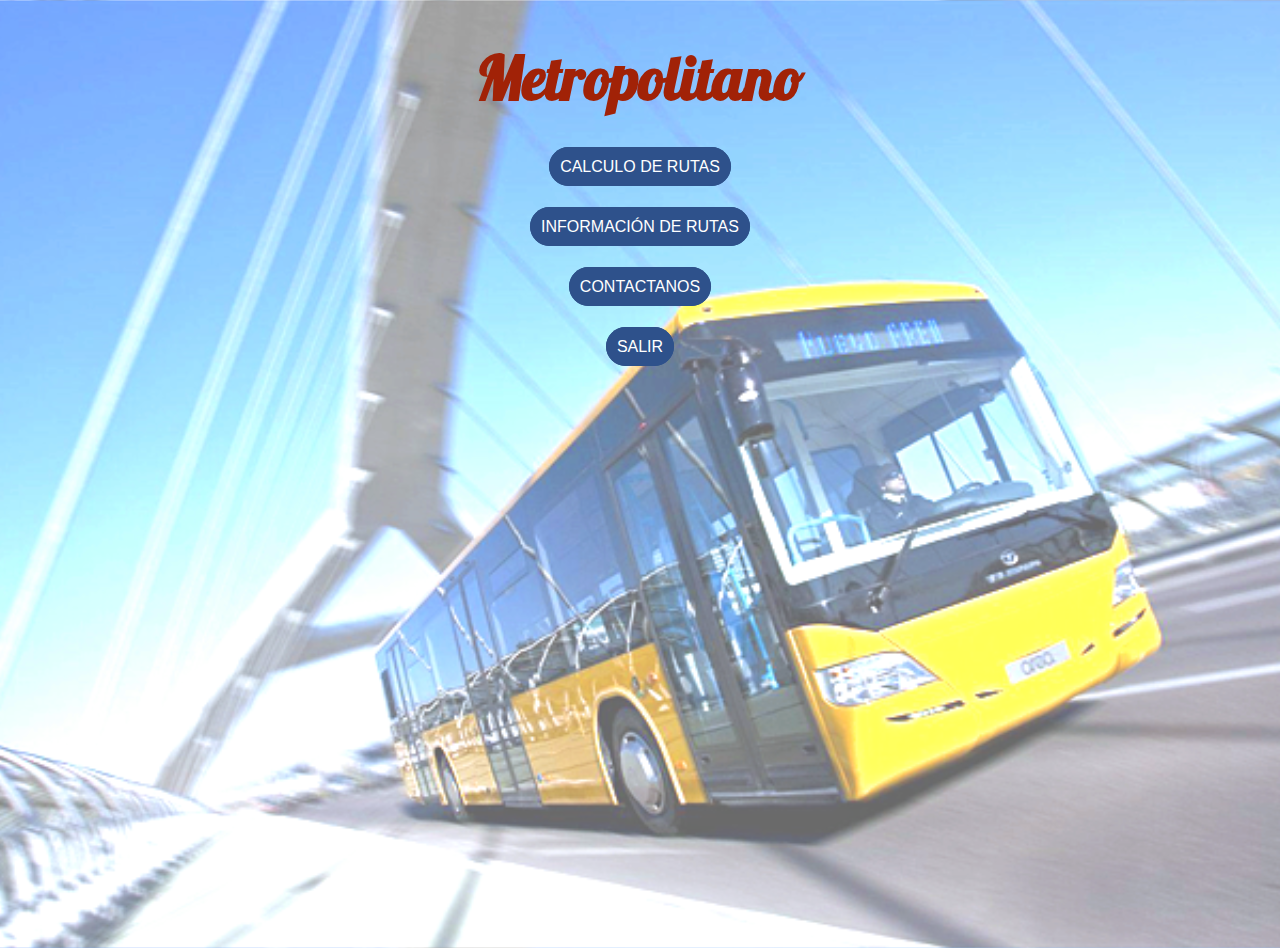
==== src/main/webapp/index.html @ 37773f74 "" ====
<!DOCTYPE html>
<html>
    <head>
        <title>UTP - Metropolitano</title>
        <meta http-equiv="Content-Type" content="text/html; charset=UTF-8">
        <link rel="stylesheet" type="text/css" href="css/style.css">
	<link href="https://fonts.googleapis.com/css2?family=Lobster&family=Viaoda+Libre&display=swap" rel="stylesheet">
        <script type="text/javascript" src="js/script.js"></script>
    </head>
    <body>
        <div>
        <h1 class="titulo">Metropolitano</h1>
            <center>
            <table>
                <tr>
                    <td><a class="boton" href="Calculo-Rutas.html">Calculo de Rutas</a></td>
                </tr>
            </table>
            </center>
            <br>
            <br>
            <center>
            <table>
                <tr>
                    <td><a class="boton" href="http://www.metropolitano.gob.pe/conocenos/rutas/troncal-2-2/" target="#">Información de Rutas</a></td>
                </tr>
            </table>
            </center>
            <br>
            <br>
            <center>
            <table>
                <tr>
                    <td><a class="boton" href="Contactanos.html">Contactanos</a></td>
                </tr>
            </table>
            </center>
            <br>
            <br>
            <center>
            <table>
                <tr>
                    <td><a class="boton">Salir</a></td>
                </tr>
            </table>
            </center>
        </div>
    </body>
</html>
---- src/main/webapp/css/style.css ----
body
{
	background-image: url(../images/wallpaper.png);
	background-position: center;
	background-size: cover;
	height: 100vh;
}

.titulo
{
	height: 100%;
	display: flex;
	flex-direction: column;
	justify-content: space-between;
        font-family: Lobster, Viaoda Libre;
	font-size: 60px;
        text-align: center;
        color: #A12207;
}

.subtitulo
{
        text-align: center; 
        color:#E6750A;
        font-family:verdana; 
        background-color:skyblue;
}

.boton
{
        border: 1px solid #2e518b;
        padding: 10px;
        background-color: #2e518b;
        color: #ffffff;
        text-decoration: none;
        text-transform: uppercase;
        font-family: 'Helvetica', sans-serif;
        border-radius: 50px;
}

.Contactanos
{
	background-image: url(../images/Contactanos.png);
	background-position: center;
	background-size: cover;
	height: 100vh;
}

.Calculo
{
        background-image: url(../images/Calculo.png);
	background-position: center;
	background-size: cover;
	height: 100vh;
}

.tablas
{

        font-family: Lobster, Viaoda Libre;
	font-size: 30px;
        color: #1427C3;
}
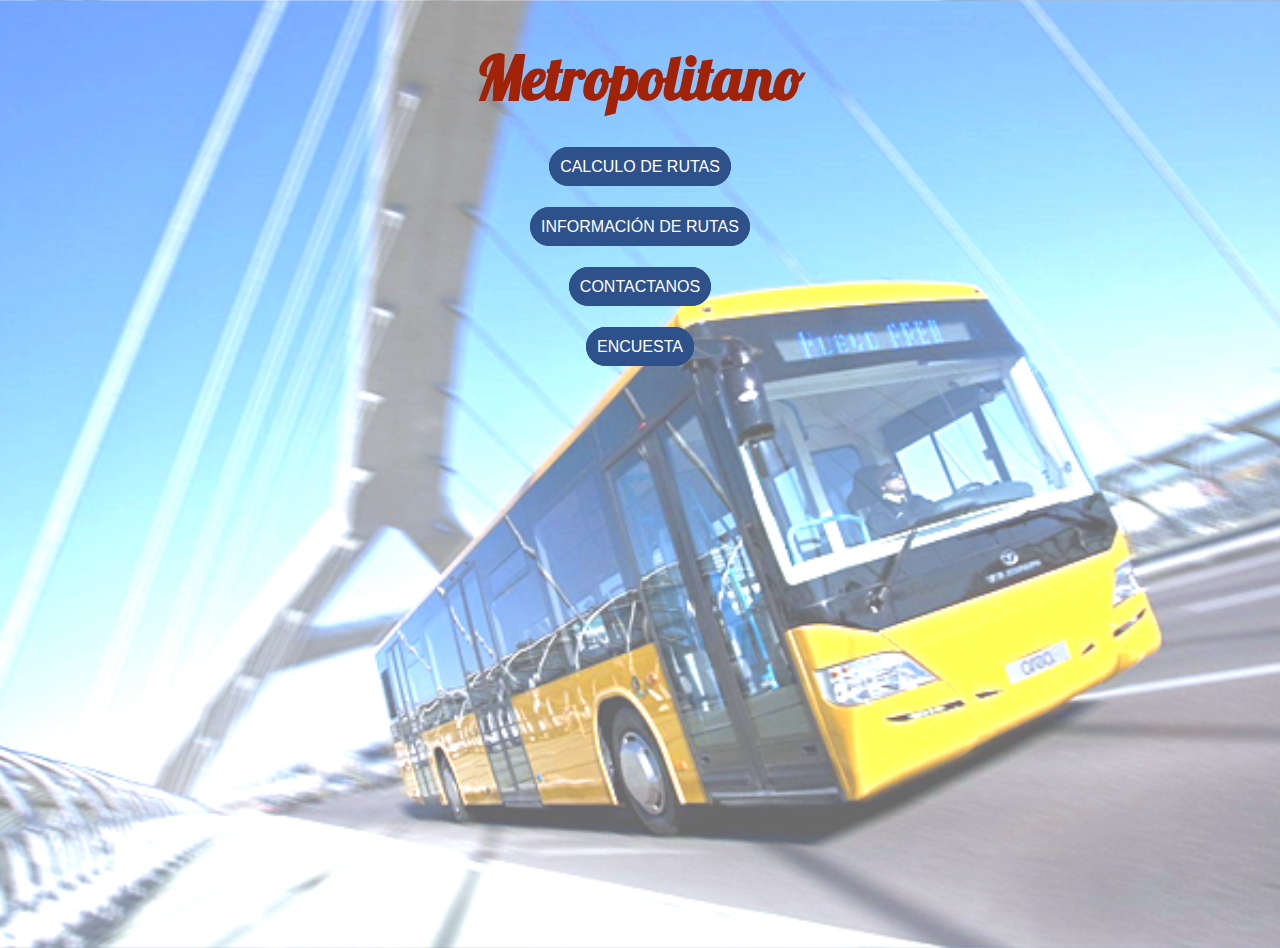
==== commit dc585a05: "" ====
--- a/src/main/webapp/index.html
+++ b/src/main/webapp/index.html
@@ -40,7 +40,7 @@
             <center>
             <table>
                 <tr>
-                    <td><a class="boton">Salir</a></td>
+                    <td><a class="boton" href="https://forms.gle/XT9uJxNzcMMXv6ZN6" target="#">Encuesta</a></td>
                 </tr>
             </table>
             </center>
